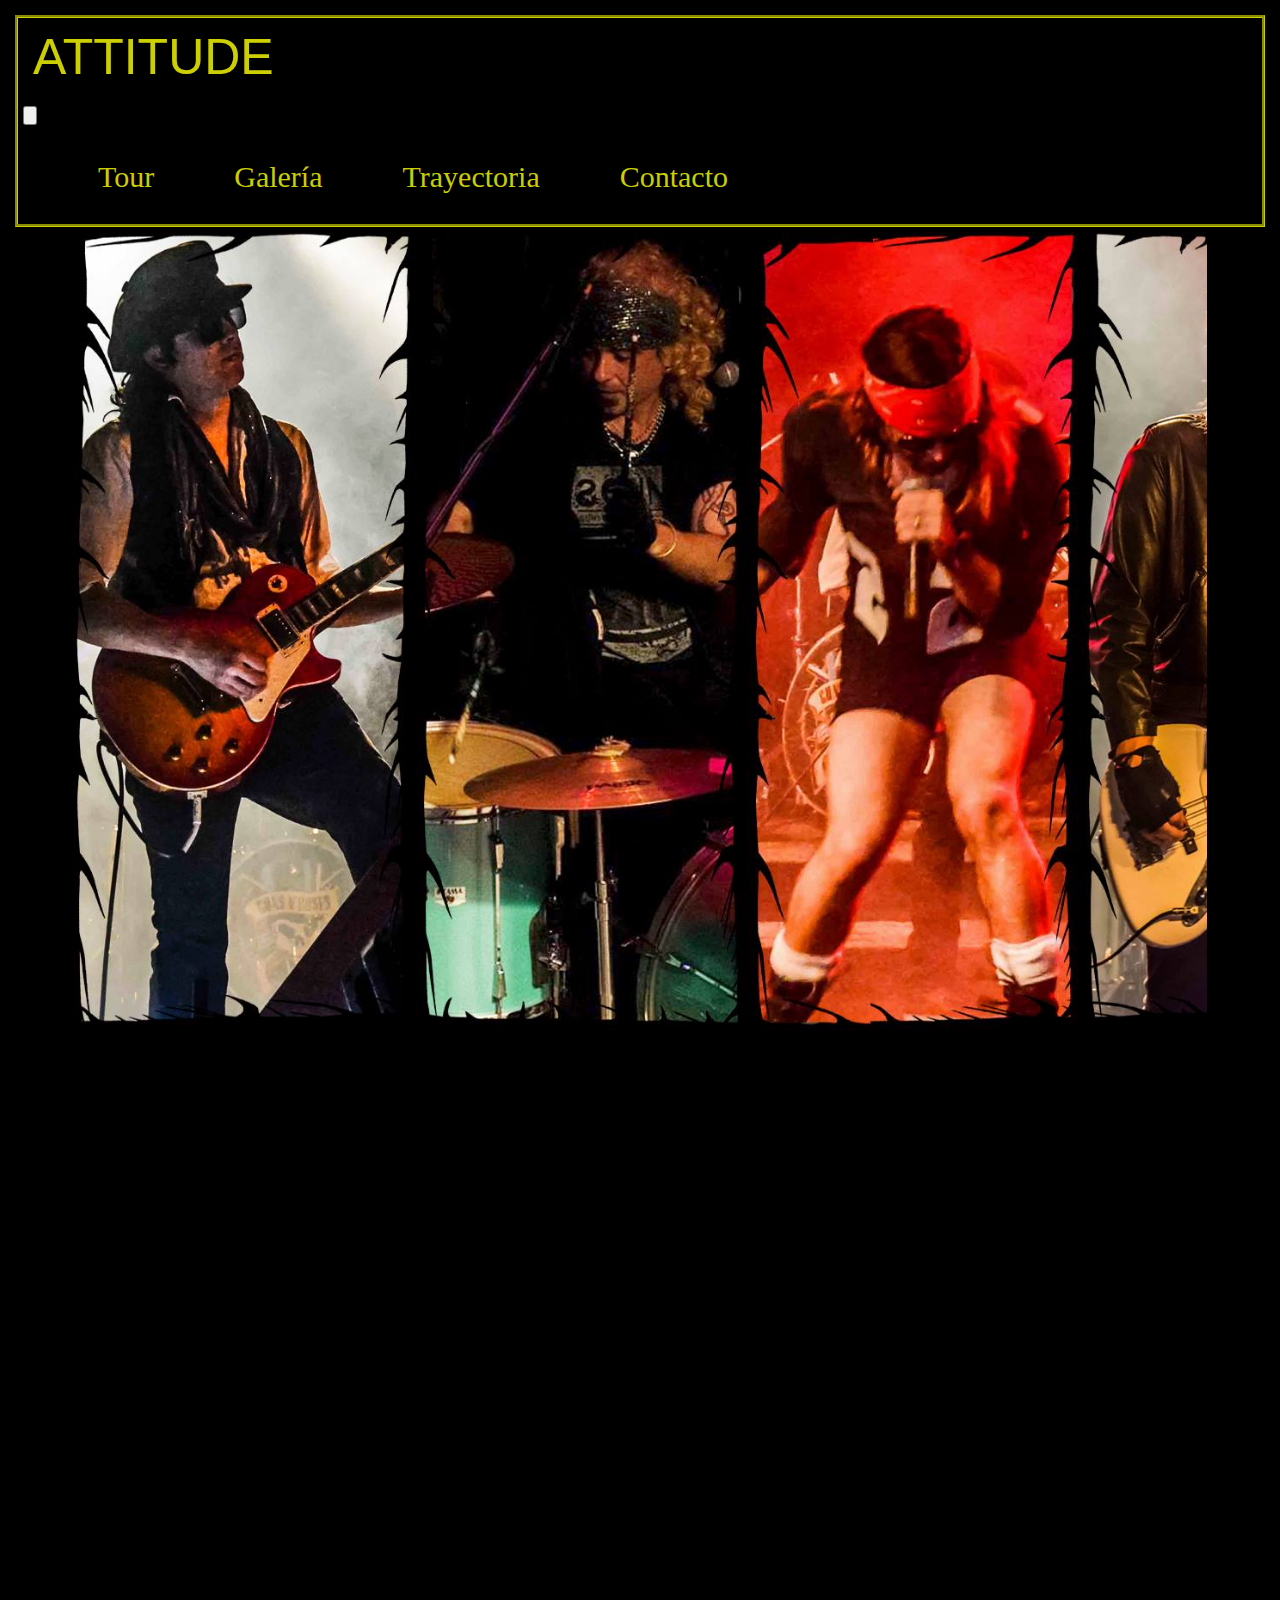
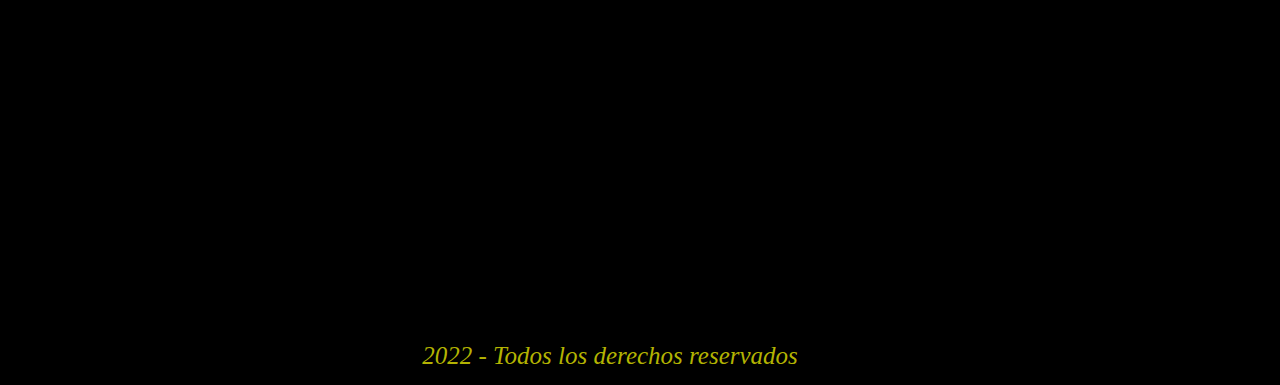
==== index.html @ 1cea58ac "primer commit" ====
<!DOCTYPE html>
<html lang="es">
<head>
    <meta charset="UTF-8">
    <meta http-equiv="X-UA-Compatible" content="IE=edge">
    <meta name="viewport" content="width=device-width, initial-scale=1.0">    
    <link rel="shortcut icon" href="media/img/icono.png" type="image/x-icon">
    <link rel="stylesheet" href="https://cdn.jsdelivr.net/npm/bootstrap@4.6.1/dist/css/bootstrap.min.css" integrity="sha384-zCbKRCUGaJDkqS1kPbPd7TveP5iyJE0EjAuZQTgFLD2ylzuqKfdKlfG/eSrtxUkn" crossorigin="anonymous">
    <link rel="stylesheet" href="https://cdnjs.cloudflare.com/ajax/libs/font-awesome/6.1.1/css/all.min.css" integrity="sha512-KfkfwYDsLkIlwQp6LFnl8zNdLGxu9YAA1QvwINks4PhcElQSvqcyVLLD9aMhXd13uQjoXtEKNosOWaZqXgel0g==" crossorigin="anonymous" referrerpolicy="no-referrer" />
    <link rel="stylesheet" href="css/estilos.css">
    <title>Attitude</title>
</head>

<body>
<!-- Navbar inicio -->
<nav class="navbar navbar-expand-lg navbar-dark bg-dark">
    <p class="titulo"><a href="../index.html">Attitude</a> </p>
    <button class="navbar-toggler" type="button" data-toggle="collapse" data-target="#navbarNav" aria-controls="navbarNav" aria-expanded="false" aria-label="Toggle navigation">
      <span class="navbar-toggler-icon"></span>
    </button>
    <div class="collapse navbar-collapse" id="navbarNav">
      <ul class="navbar-nav links">
        <li class="barra"><a href="pages/tour.html">Tour</a></li>
        <li class="barra"><a href="pages/Galeria.html">Galería</a></li>
        <li class="barra"><a href="pages/Trayectoria.html">Trayectoria</a></li>
        <li class="barra"><a href="pages/Contacto.html">Contacto</a></li>

      </ul>
    </div>
  </nav>
<!-- Navbar final -->

        <div class="portada"></div>
        <section class="presentacion">
            <p><b>ATTITUDE FOR DESTRUCTION</b></p>
            <p>La banda tributo a Guns n Roses más grande de Latinoamérica despliega una experiencia <b>Gunner</b> impactante, con un show de <b>3 horas</b> donde se reviven canciones de todos los discos de una de las bandas más legendarias de la historia. <b>ATTITUDE</b> es la experiencia <b>Gunner</b> definitiva, que todo fan debe vivir. La misma actitud arriba del escenario que hizo famosa a la banda hollywoodense, acompañada de la personificación y la búsqueda del mismo sonido deja al público la sensación de haber viajado en el tiempo a la década del '90 para vivir realmente una experiencia Gunner como ninguna otra </p>
            <p>A lo largo de 10 años, <b>ATTITUDE</b> logró conquistar a los Gunners de 15 provincias de la Argentina y 4 países de Latinoamérica. </p>
            <p><b>ATTITUDE</b> recrea en vivo los videoclips más representativos de la banda y cuenta con una producción importantísima en vestuario, personificando de la mejor manera a nuestros ídolos de los '90.</p>
        </section>

    <footer class="footer">
        <i>2022 - Todos los derechos reservados</i>       
        <a href="https://www.facebook.com/AttitudeGunsNRosesTributo" target="_blank"><i class="fa-brands fa-facebook"></i></a>
        <a href="https://www.instagram.com/attitudegnrtributo/" target="_blank"><i class="fa-brands fa-instagram"></i></a>
        <a href="https://www.youtube.com/user/ATTITUDETRIBUTOGNR/videos" target="_blank"><i class="fa-brands fa-youtube"></i></a>
    </footer>




    
    <script src="https://cdn.jsdelivr.net/npm/jquery@3.5.1/dist/jquery.slim.min.js" integrity="sha384-DfXdz2htPH0lsSSs5nCTpuj/zy4C+OGpamoFVy38MVBnE+IbbVYUew+OrCXaRkfj" crossorigin="anonymous"></script>
    <script src="https://cdn.jsdelivr.net/npm/popper.js@1.16.1/dist/umd/popper.min.js" integrity="sha384-9/reFTGAW83EW2RDu2S0VKaIzap3H66lZH81PoYlFhbGU+6BZp6G7niu735Sk7lN" crossorigin="anonymous"></script>
    <script src="https://cdn.jsdelivr.net/npm/bootstrap@4.6.1/dist/js/bootstrap.min.js" integrity="sha384-VHvPCCyXqtD5DqJeNxl2dtTyhF78xXNXdkwX1CZeRusQfRKp+tA7hAShOK/B/fQ2" crossorigin="anonymous"></script>
</body>
</html>
---- css/estilos.css ----
* {
    margin: 5px;
    padding: 0;
    box-sizing: border-box;
}


/* --------------------------------GENERAL--------------------------*/

body {
    display: grid;
    background-color: black;
    color: rgb(179, 179, 2);
}

h2 {
    animation-duration: 3s;
    animation-name: slidein;
}

@keyframes slidein {
    from {
        margin-left: 100%;
        width: 300%
    }

    to {
        margin-left: 0%;
        width: 100%;
    }
}

/* NAVBAR NUEVO INICIO */
.navbar{
    background-color: black !important;
    border: groove  rgba(251, 255, 0, 0.815);
}


/* NAVBAR NUEVO FIN */
.navv {
    width: 100%;
    background-color: none;
    display: flex;
    border: 2px groove;
    border-color: rgba(251, 255, 0, 0.815);
}

.titulo {
    text-decoration: none;
    background-color: none;
    font-size: 50px;
    font-family: -apple-system, BlinkMacSystemFont, 'Segoe UI', Roboto, Oxygen, Ubuntu, Cantarell, 'Open Sans', 'Helvetica Neue', sans-serif;
    text-transform: uppercase;
    padding: 10px 15px 15px 15px;
    width: 100%;
    margin: 0 auto;
}

.titulo a {
    color: rgba(251, 255, 0, 0.815);
    text-decoration: none;
    margin: 0 auto;
    justify-content: center;
    transition: 1s;
}

.titulo a:hover {
    transition: 1s;
    color: gold;
}


.links {
    text-align: right;
    list-style: none;
    margin: 25px;
    font-size: 30px;
    display: flex;
}

.links a {
    color: rgba(251, 255, 0, 0.815);
    text-decoration: none;
    margin: 25px 25px 25px 45px;
    transition: 0.35s;
}

.links a:hover {
    transition: 0.35s;
    color: grey;
    text-decoration: underline;

}

.footer {
    background-color: black;
    font-size: 25px;
    text-align: center;
}

.footer a {
    text-decoration: none;
    color: rgba(251, 255, 0, 0.815);
}

.footer a:hover {
    transition: 1s ease;
    color: goldenrod;
}

/*---------------------------------INDEX--------------------------*/


.portada {
    width: 90%;
    height: 800px;
    margin: auto auto;
    background-image: url(../media/img/img12portada.jpg);
    background-size: cover;
}


.presentacion {
    background-image: url(../media/img/img13.jpg);
    background-size: cover;
    background-attachment: fixed;
    margin: 0 auto;
    margin-top: 50px;
}

.presentacion p {
    font-family: 'Times New Roman', Times, serif;
    font-size: 35px;
    border: 1px black;
    border-style: hidden;
    margin: 15px;
    padding: 10px;
    color: black;
    margin-top: 50px;
}


/*------------------------CONTACTO--------------------*/


.form-container{
    width: 40%;
}
.contacto a {
    color: grey;
    text-decoration: underline;
}

.seguinos {
    color: rgba(251, 255, 0, 0.815);
    font-size: 45px;
    text-align: center;
    margin-bottom: 60px;
}

.redes {
    background-color: black;
    font-size: 75px;
    text-align: center;
    margin-bottom: 100px;
}

.redes a {
    text-decoration: none;
    color: rgba(251, 255, 0, 0.815);
}

.fb {
    margin-right: 120px;
}

.yt {
    margin-left: 120px;
}

.redes a:hover {
    transition: 1s ease;
    color: goldenrod;
}

.form {
    text-align: center;
    margin-bottom: 100px;
}

fieldset {
    width: 500px;
    display: inline-block;
    justify-content: center;
}

.legend {
    font-size: 25px;
    text-transform: uppercase;
}

.casillero {
    background-color: rgb(170, 170, 170);
    justify-content: center;
}

label {
    font-size: 20px;
}

.radio {
    display: none;
}

.button {
    background-color: rgba(251, 255, 0, 0.815);
    color: black;
    font-size: 20px;
}

.button:hover {
    background-color: black;
    color: gold;
}


/*---------------------------------------TOUR------------------------*/

.tour a {
    color: grey;
    text-decoration: underline;
}

.fechas {
    display: flex;
    justify-content: space-evenly;
    font-size: 30px;
    margin-bottom: 50px;
    border: 1px dotted gold;
}

.dia i {
    text-align: center;
}





/*-----------------------------------------GALERIA----------------------------------------------------------------------------------*/

.galeria {
    min-height: 900px;
    width: 100%;
    background-color: black;
    display: grid;
    padding: 20px;
    gap: 10px;
}

.galeria-link a{
    color: grey;
    text-decoration: underline;
}

.img {
    background-color: coral;
    border: 1px solid black;
    background-position: center;
    background-size: cover;
    border-radius: 5px;
    box-shadow: 0 0 5px grey;
    transition: all 0.5s;
}

.img:hover {
    transform: scale(1.1);
    transition: all 0.5s;
}

.img1 {
    background-color: blue;
    background-image: url(../media/img/img5.jpg);
}

.img2 {
    background-color: cadetblue;
    background-image: url(../media/img/img1.jpg);
}

.img3 {
    background-color: brown;
    background-image: url(../media/img/img12portada.jpg);
}

.img4 {
    background-color: red;
    background-image: url(../media/img/img9.jpg);
}

.img5 {
    background-color: darkmagenta;
    background-image: url(../media/img/img2.jpg);

}

.img6 {
    background-color: cornflowerblue;
    background-image: url(../media/img/img3.jpg);
}

.img7 {
    background-color: darkolivegreen;
    background-image: url(../media/img/img10.jpg);
}

.img8 {
    background-color: chartreuse;
    background-image: url(../media/img/img4.jpg);
    background-position: bottom;
}

@media only screen and (min-width:320px) and (max-width:479px) {
    .img {
        height: 275px;
    }
}

@media only screen and (min-width:480px) and (max-width:1023px) {
    .galeria {
        grid-template-columns: 1fr 1fr;
    }
}

@media only screen and (min-width:1024px) {

    .img1 {
        grid-column: 1/2;
        grid-row: 1/3;
    }

    .img2 {
        grid-column: 2/3;
        grid-row: 1/2;
    }

    .img3 {
        grid-column: 3/5;
        grid-row: 1/2;
    }

    .img4 {
        grid-column: 2/3;
        grid-row: 2/4;
    }

    .img5 {
        grid-column: 3/4;
        grid-row: 2/3;
    }

    .img6 {
        grid-column: 4/5;
        grid-row: 2/3;
    }

    .img7 {
        grid-column: 1/2;
        grid-row: 3/4;
    }

    .img8 {
        grid-column: 3/5;
        grid-row: 3/4;
        background-position: bottom;
    }
}

/* ------------------------------------------TRAYECTORIA----------------------------------- */

.trayectoria a{
    color: grey;
    text-decoration: underline;
}
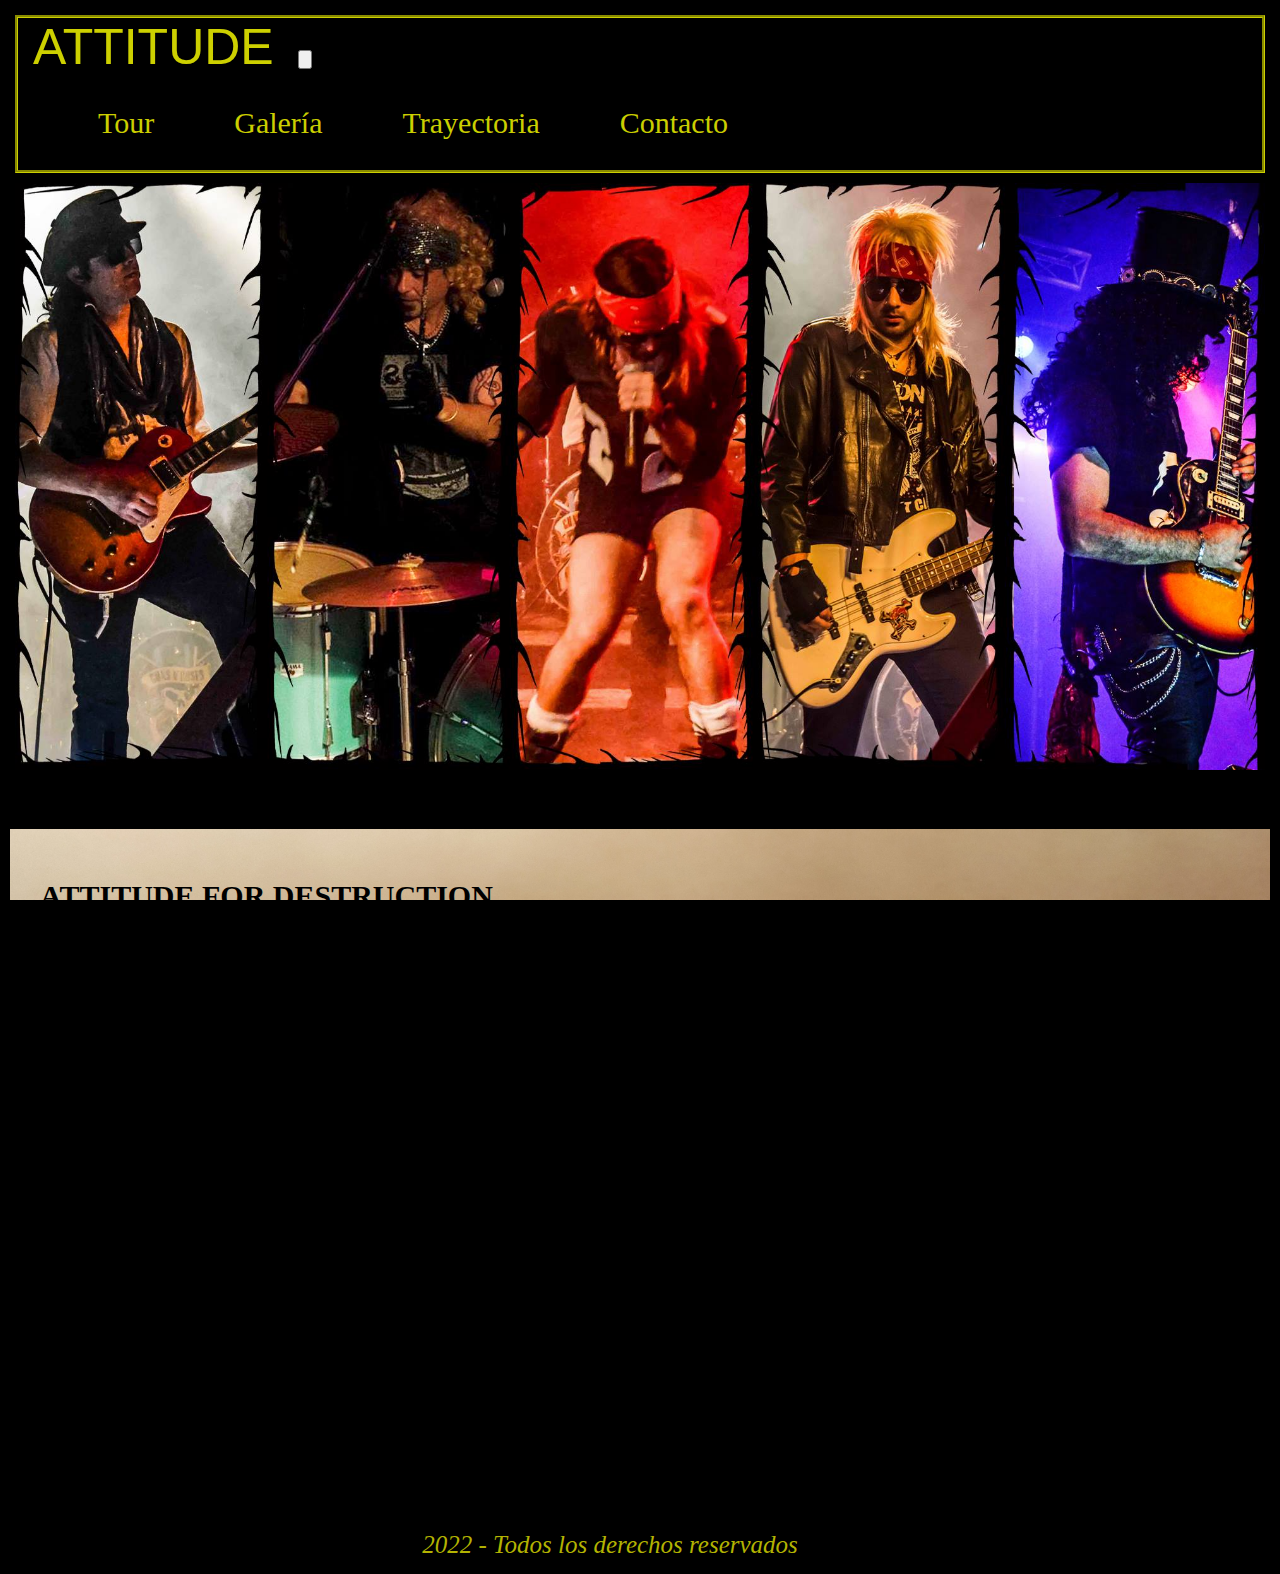
==== commit 61b9b4f9: "100% responsive" ====
--- a/index.html
+++ b/index.html
@@ -14,7 +14,7 @@
 <body>
 <!-- Navbar inicio -->
 <nav class="navbar navbar-expand-lg navbar-dark bg-dark">
-    <p class="titulo"><a href="../index.html">Attitude</a> </p>
+  <span class="titulo"><a href="../index.html">Attitude</a></span>
     <button class="navbar-toggler" type="button" data-toggle="collapse" data-target="#navbarNav" aria-controls="navbarNav" aria-expanded="false" aria-label="Toggle navigation">
       <span class="navbar-toggler-icon"></span>
     </button>
@@ -30,10 +30,12 @@
   </nav>
 <!-- Navbar final -->
 
-        <div class="portada"></div>
+        <div >
+          <img class="portada" src="media/img/img12portada.jpg" alt="">
+        </div>
         <section class="presentacion">
             <p><b>ATTITUDE FOR DESTRUCTION</b></p>
-            <p>La banda tributo a Guns n Roses más grande de Latinoamérica despliega una experiencia <b>Gunner</b> impactante, con un show de <b>3 horas</b> donde se reviven canciones de todos los discos de una de las bandas más legendarias de la historia. <b>ATTITUDE</b> es la experiencia <b>Gunner</b> definitiva, que todo fan debe vivir. La misma actitud arriba del escenario que hizo famosa a la banda hollywoodense, acompañada de la personificación y la búsqueda del mismo sonido deja al público la sensación de haber viajado en el tiempo a la década del '90 para vivir realmente una experiencia Gunner como ninguna otra </p>
+            <p>La banda tributo a Guns n Roses más grande de Latinoamérica despliega una experiencia <b>Gunner</b> impactante, con un show de <b>3 horas</b> donde se reviven canciones de todos los discos de una de las bandas más legendarias de la historia. <b>ATTITUDE</b> es la experiencia Guns n Roses definitiva, que todo fan debe vivir. La misma actitud arriba del escenario que hizo famosa a la banda hollywoodense, acompañada de la personificación y la búsqueda del mismo sonido deja al público la sensación de haber viajado en el tiempo a la década del '90 para vivir realmente una experiencia como ninguna otra </p>
             <p>A lo largo de 10 años, <b>ATTITUDE</b> logró conquistar a los Gunners de 15 provincias de la Argentina y 4 países de Latinoamérica. </p>
             <p><b>ATTITUDE</b> recrea en vivo los videoclips más representativos de la banda y cuenta con una producción importantísima en vestuario, personificando de la mejor manera a nuestros ídolos de los '90.</p>
         </section>
--- a/css/estilos.css
+++ b/css/estilos.css
@@ -1,385 +1,397 @@
 * {
-    margin: 5px;
-    padding: 0;
-    box-sizing: border-box;
-}
-
+  margin: 5px;
+  padding: 0;
+  box-sizing: border-box;
+}
 
 /* --------------------------------GENERAL--------------------------*/
-
 body {
-    display: grid;
-    background-color: black;
-    color: rgb(179, 179, 2);
-}
-
-h2 {
-    animation-duration: 3s;
-    animation-name: slidein;
+  display: grid;
+  background-color: black;
+  color: rgb(179, 179, 2);
+}
+body h2 {
+  animation-duration: 3s;
+  animation-name: slidein;
 }
 
 @keyframes slidein {
-    from {
-        margin-left: 100%;
-        width: 300%
-    }
-
-    to {
-        margin-left: 0%;
-        width: 100%;
-    }
-}
-
+  from {
+    margin-left: 100%;
+    width: 300%;
+  }
+  to {
+    margin-left: 0%;
+    width: 100%;
+  }
+}
 /* NAVBAR NUEVO INICIO */
-.navbar{
-    background-color: black !important;
-    border: groove  rgba(251, 255, 0, 0.815);
-}
-
+.navbar {
+  background-color: black !important;
+  border: groove rgba(251, 255, 0, 0.815);
+}
 
 /* NAVBAR NUEVO FIN */
-.navv {
+.titulo {
+  text-decoration: none;
+  background-color: none;
+  font-size: 50px;
+  font-family: -apple-system, BlinkMacSystemFont, "Segoe UI", Roboto, Oxygen, Ubuntu, Cantarell, "Open Sans", "Helvetica Neue", sans-serif;
+  text-transform: uppercase;
+  padding: 10px 15px 15px 15px;
+  width: 100%;
+  margin: 0 auto;
+}
+.titulo a {
+  color: rgba(251, 255, 0, 0.815);
+  text-decoration: none;
+  margin: 0 auto;
+  justify-content: center;
+  transition: 1s;
+}
+.titulo a:hover {
+  transition: 1s;
+  color: gold;
+}
+
+.links {
+  text-align: right;
+  list-style: none;
+  margin: 25px;
+  font-size: 30px;
+  display: flex;
+}
+.links a {
+  color: rgba(251, 255, 0, 0.815);
+  text-decoration: none;
+  margin: 25px 25px 25px 45px;
+  transition: 0.35s;
+}
+.links a:hover {
+  transition: 0.35s;
+  color: grey;
+  text-decoration: underline;
+}
+
+.footer {
+  background-color: black;
+  font-size: 25px;
+  text-align: center;
+}
+.footer a {
+  text-decoration: none;
+  color: rgba(251, 255, 0, 0.815);
+}
+.footer a:hover {
+  transition: 1s ease;
+  color: goldenrod;
+}
+
+@media only screen and (max-width: 991px) {
+  .footer {
+    font-size: 20px;
+  }
+  .footer a {
+    font-size: 20px;
+    margin: 0px;
+  }
+
+  span.titulo {
+    font-size: 40px;
+    size: 174px 54px;
+    padding: 0%;
+  }
+
+  .navbar-toggler {
+    position: absolute;
+    right: 2px;
+    top: 15px;
+  }
+}
+@media only screen and (max-width: 580px) {
+  .footer {
+    font-size: 12px;
+  }
+  .footer a {
+    font-size: 12px;
+    margin: 0px;
+  }
+}
+/*---------------------------------INDEX--------------------------*/
+.portada {
+  width: 100%;
+  height: auto;
+  margin: auto auto;
+}
+
+.presentacion {
+  background-image: url(../media/img/img13.jpg);
+  background-size: cover;
+  background-attachment: fixed;
+  background-position: center;
+  margin: 0 auto;
+  margin-top: 50px;
+}
+.presentacion p {
+  font-family: times;
+  font-size: 30px;
+  border: 1px black;
+  border-style: hidden;
+  margin: 15px;
+  padding: 10px;
+  color: black;
+  margin-top: 40px;
+}
+
+@media only screen and (max-width: 991px) {
+  .presentacion {
+    background-position: center;
+    height: auto;
     width: 100%;
-    background-color: none;
-    display: flex;
-    border: 2px groove;
-    border-color: rgba(251, 255, 0, 0.815);
-}
-
-.titulo {
-    text-decoration: none;
-    background-color: none;
-    font-size: 50px;
-    font-family: -apple-system, BlinkMacSystemFont, 'Segoe UI', Roboto, Oxygen, Ubuntu, Cantarell, 'Open Sans', 'Helvetica Neue', sans-serif;
-    text-transform: uppercase;
-    padding: 10px 15px 15px 15px;
+  }
+  .presentacion p {
+    font-size: 20px;
+    margin-top: 25px;
+  }
+}
+/*------------------------CONTACTO--------------------*/
+.redes {
+  background-color: black;
+  font-size: 75px;
+  text-align: center;
+  margin-bottom: 100px;
+}
+.redes a {
+  text-decoration: none;
+  color: rgba(251, 255, 0, 0.815);
+}
+.redes a:hover {
+  transition: 1s ease;
+  color: goldenrod;
+}
+.redes a:hover .seguinos {
+  color: rgba(251, 255, 0, 0.815);
+  font-size: 45px;
+  text-align: center;
+  margin-bottom: 60px;
+}
+
+.fb {
+  margin-right: 120px;
+}
+
+.yt {
+  margin-left: 120px;
+}
+
+.form-container {
+  width: 60%;
+}
+
+@media only screen and (max-width: 1024px) {
+  .form-container {
     width: 100%;
-    margin: 0 auto;
-}
-
-.titulo a {
-    color: rgba(251, 255, 0, 0.815);
-    text-decoration: none;
-    margin: 0 auto;
-    justify-content: center;
-    transition: 1s;
-}
-
-.titulo a:hover {
-    transition: 1s;
-    color: gold;
-}
-
-
-.links {
-    text-align: right;
-    list-style: none;
-    margin: 25px;
-    font-size: 30px;
-    display: flex;
-}
-
-.links a {
-    color: rgba(251, 255, 0, 0.815);
-    text-decoration: none;
-    margin: 25px 25px 25px 45px;
-    transition: 0.35s;
-}
-
-.links a:hover {
-    transition: 0.35s;
-    color: grey;
-    text-decoration: underline;
-
-}
-
-.footer {
-    background-color: black;
+  }
+}
+.contacto a {
+  color: grey;
+  text-decoration: underline;
+}
+
+@media only screen and (max-width: 580px) {
+  .redes {
     font-size: 25px;
-    text-align: center;
-}
-
-.footer a {
-    text-decoration: none;
-    color: rgba(251, 255, 0, 0.815);
-}
-
-.footer a:hover {
-    transition: 1s ease;
-    color: goldenrod;
-}
-
-/*---------------------------------INDEX--------------------------*/
-
-
-.portada {
-    width: 90%;
-    height: 800px;
-    margin: auto auto;
-    background-image: url(../media/img/img12portada.jpg);
-    background-size: cover;
-}
-
-
-.presentacion {
-    background-image: url(../media/img/img13.jpg);
-    background-size: cover;
-    background-attachment: fixed;
-    margin: 0 auto;
-    margin-top: 50px;
-}
-
-.presentacion p {
-    font-family: 'Times New Roman', Times, serif;
-    font-size: 35px;
-    border: 1px black;
-    border-style: hidden;
-    margin: 15px;
-    padding: 10px;
-    color: black;
-    margin-top: 50px;
-}
-
-
-/*------------------------CONTACTO--------------------*/
-
-
-.form-container{
-    width: 40%;
-}
-.contacto a {
-    color: grey;
-    text-decoration: underline;
-}
-
-.seguinos {
-    color: rgba(251, 255, 0, 0.815);
-    font-size: 45px;
-    text-align: center;
-    margin-bottom: 60px;
-}
-
-.redes {
-    background-color: black;
-    font-size: 75px;
-    text-align: center;
-    margin-bottom: 100px;
-}
-
-.redes a {
-    text-decoration: none;
-    color: rgba(251, 255, 0, 0.815);
-}
-
-.fb {
-    margin-right: 120px;
-}
-
-.yt {
-    margin-left: 120px;
-}
-
-.redes a:hover {
-    transition: 1s ease;
-    color: goldenrod;
-}
-
-.form {
-    text-align: center;
-    margin-bottom: 100px;
-}
-
-fieldset {
-    width: 500px;
-    display: inline-block;
-    justify-content: center;
-}
-
-.legend {
+    margin-bottom: 20px;
+  }
+  .redes a {
+    margin: 20px;
+  }
+  .redes a .seguinos {
     font-size: 25px;
-    text-transform: uppercase;
-}
-
-.casillero {
-    background-color: rgb(170, 170, 170);
-    justify-content: center;
-}
-
-label {
-    font-size: 20px;
-}
-
-.radio {
-    display: none;
-}
-
-.button {
-    background-color: rgba(251, 255, 0, 0.815);
-    color: black;
-    font-size: 20px;
-}
-
+  }
+}
+.button, .button:hover {
+  background-color: rgba(251, 255, 0, 0.815);
+  color: black;
+  font-size: 20px;
+}
 .button:hover {
-    background-color: black;
-    color: gold;
-}
-
+  background-color: black;
+  color: gold;
+}
 
 /*---------------------------------------TOUR------------------------*/
-
 .tour a {
-    color: grey;
-    text-decoration: underline;
+  color: grey;
+  text-decoration: underline;
 }
 
 .fechas {
-    display: flex;
-    justify-content: space-evenly;
-    font-size: 30px;
-    margin-bottom: 50px;
-    border: 1px dotted gold;
-}
-
-.dia i {
-    text-align: center;
-}
-
-
-
-
-
-/*-----------------------------------------GALERIA----------------------------------------------------------------------------------*/
+  display: flex;
+  justify-content: space-evenly;
+  font-size: 30px;
+  margin-bottom: 50px;
+  border: 1px dotted gold;
+}
+.fechas .dia i {
+  text-align: center;
+}
+
+.opacity--br1 {
+  opacity: 0.7;
+}
+
+.opacity--br2 {
+  opacity: 0.8;
+}
+
+.opacity--br3 {
+  opacity: 0.9;
+}
+
+.opacity--br4 {
+  opacity: 1;
+}
+
+.card {
+  margin-bottom: 10px !important;
+  background-color: black !important;
+  background-image: url(../media/img/img14.JPG);
+  background-size: cover;
+}
+.card-text {
+  font-weight: bolder;
+}
+
+h4, .card .card-title, .card-text {
+  text-shadow: 2px 5px 5px black !important;
+}
+
+/*--------------------------------------------GALERIA----------------------------------------------------------------------*/
+.galeria-link a {
+  color: grey;
+  text-decoration: underline;
+}
 
 .galeria {
-    min-height: 900px;
-    width: 100%;
-    background-color: black;
-    display: grid;
-    padding: 20px;
-    gap: 10px;
-}
-
-.galeria-link a{
-    color: grey;
-    text-decoration: underline;
-}
-
-.img {
-    background-color: coral;
-    border: 1px solid black;
-    background-position: center;
-    background-size: cover;
-    border-radius: 5px;
-    box-shadow: 0 0 5px grey;
-    transition: all 0.5s;
-}
-
-.img:hover {
-    transform: scale(1.1);
-    transition: all 0.5s;
+  min-height: 900px;
+  width: 100%;
+  background-color: black;
+  display: grid;
+  padding: 20px;
+  gap: 10px;
+}
+.galeria .img {
+  background-color: coral;
+  border: 1px solid black;
+  background-position: center;
+  background-size: cover;
+  border-radius: 5px;
+  box-shadow: 0 0 5px grey;
+  transition: all 0.5s;
+}
+.galeria .img:hover {
+  transform: scale(1.1);
+  transition: all 0.5s;
 }
 
 .img1 {
-    background-color: blue;
-    background-image: url(../media/img/img5.jpg);
+  background-color: blue;
+  background-image: url(../media/img/img5.jpg);
 }
 
 .img2 {
-    background-color: cadetblue;
-    background-image: url(../media/img/img1.jpg);
+  background-color: cadetblue;
+  background-image: url(../media/img/img1.jpg);
 }
 
 .img3 {
-    background-color: brown;
-    background-image: url(../media/img/img12portada.jpg);
+  background-color: brown;
+  background-image: url(../media/img/img12portada.jpg);
 }
 
 .img4 {
-    background-color: red;
-    background-image: url(../media/img/img9.jpg);
+  background-color: red;
+  background-image: url(../media/img/img9.jpg);
 }
 
 .img5 {
-    background-color: darkmagenta;
-    background-image: url(../media/img/img2.jpg);
-
+  background-color: darkmagenta;
+  background-image: url(../media/img/img2.jpg);
 }
 
 .img6 {
-    background-color: cornflowerblue;
-    background-image: url(../media/img/img3.jpg);
+  background-color: cornflowerblue;
+  background-image: url(../media/img/img3.jpg);
 }
 
 .img7 {
-    background-color: darkolivegreen;
-    background-image: url(../media/img/img10.jpg);
+  background-color: darkolivegreen;
+  background-image: url(../media/img/img10.jpg);
 }
 
 .img8 {
-    background-color: chartreuse;
-    background-image: url(../media/img/img4.jpg);
+  background-color: chartreuse;
+  background-image: url(../media/img/img4.jpg);
+  background-position: bottom;
+}
+
+@media only screen and (min-width: 320px) and (max-width: 479px) {
+  .img {
+    height: 275px;
+  }
+}
+@media only screen and (min-width: 480px) and (max-width: 1023px) {
+  .galeria {
+    grid-template-columns: 1fr 1fr;
+  }
+}
+@media only screen and (min-width: 1024px) {
+  .img1 {
+    grid-column: 1/2;
+    grid-row: 1/3;
+  }
+
+  .img2 {
+    grid-column: 2/3;
+    grid-row: 1/2;
+  }
+
+  .img3 {
+    grid-column: 3/5;
+    grid-row: 1/2;
+  }
+
+  .img4 {
+    grid-column: 2/3;
+    grid-row: 2/4;
+  }
+
+  .img5 {
+    grid-column: 3/4;
+    grid-row: 2/3;
+  }
+
+  .img6 {
+    grid-column: 4/5;
+    grid-row: 2/3;
+  }
+
+  .img7 {
+    grid-column: 1/2;
+    grid-row: 3/4;
+  }
+
+  .img8 {
+    grid-column: 3/5;
+    grid-row: 3/4;
     background-position: bottom;
-}
-
-@media only screen and (min-width:320px) and (max-width:479px) {
-    .img {
-        height: 275px;
-    }
-}
-
-@media only screen and (min-width:480px) and (max-width:1023px) {
-    .galeria {
-        grid-template-columns: 1fr 1fr;
-    }
-}
-
-@media only screen and (min-width:1024px) {
-
-    .img1 {
-        grid-column: 1/2;
-        grid-row: 1/3;
-    }
-
-    .img2 {
-        grid-column: 2/3;
-        grid-row: 1/2;
-    }
-
-    .img3 {
-        grid-column: 3/5;
-        grid-row: 1/2;
-    }
-
-    .img4 {
-        grid-column: 2/3;
-        grid-row: 2/4;
-    }
-
-    .img5 {
-        grid-column: 3/4;
-        grid-row: 2/3;
-    }
-
-    .img6 {
-        grid-column: 4/5;
-        grid-row: 2/3;
-    }
-
-    .img7 {
-        grid-column: 1/2;
-        grid-row: 3/4;
-    }
-
-    .img8 {
-        grid-column: 3/5;
-        grid-row: 3/4;
-        background-position: bottom;
-    }
-}
-
+  }
+}
 /* ------------------------------------------TRAYECTORIA----------------------------------- */
-
-.trayectoria a{
-    color: grey;
-    text-decoration: underline;
-}+.trayectoria a {
+  color: grey;
+  text-decoration: underline;
+}
+
+/*# sourceMappingURL=estilos.css.map */
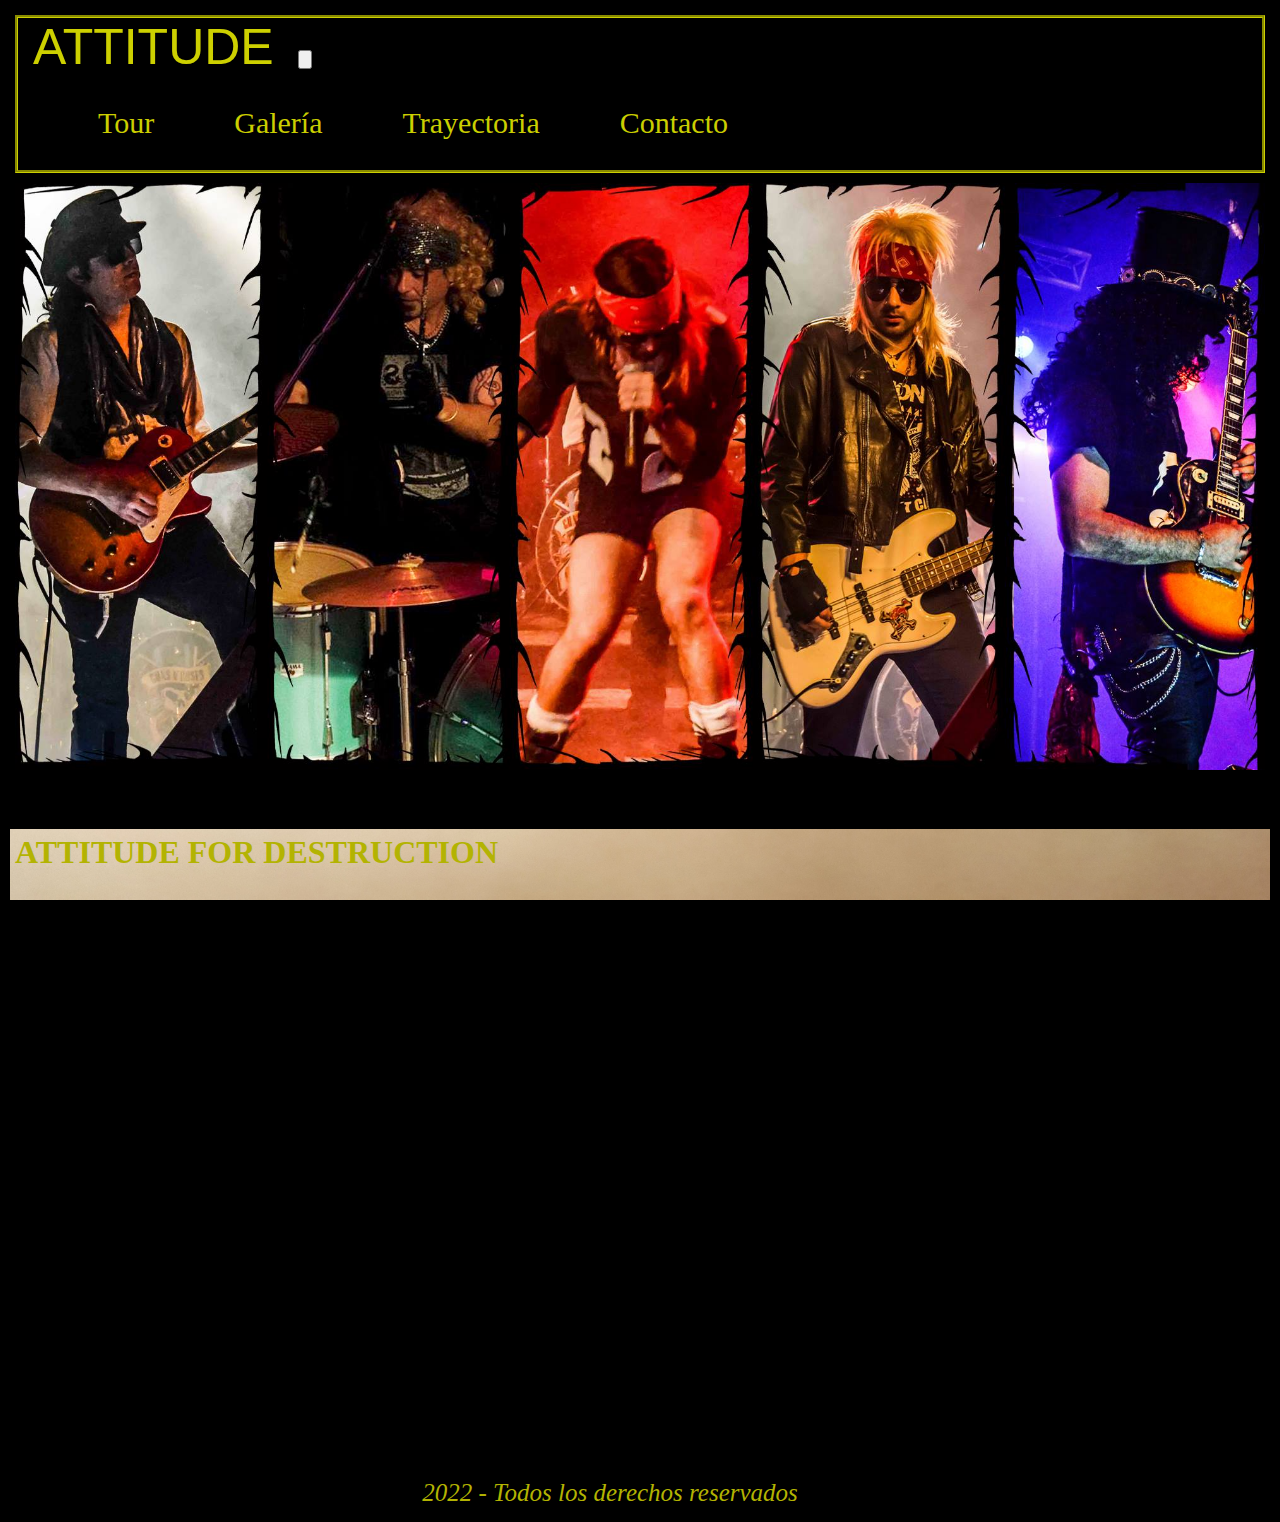
==== commit 876a8eab: "SEO" ====
--- a/index.html
+++ b/index.html
@@ -3,7 +3,10 @@
 <head>
     <meta charset="UTF-8">
     <meta http-equiv="X-UA-Compatible" content="IE=edge">
-    <meta name="viewport" content="width=device-width, initial-scale=1.0">    
+    <meta name="viewport" content="width=device-width, initial-scale=1.0"> 
+    <meta name="keywords" content="Guns n Roses, attitude, tributo a gnr, tribute band, fechas, recital, gnr, banda tributo">
+    <meta name="description" content="Attitude el tributo a Guns n Roses mas grande de Latinoamerica, sitio web">
+    <meta name="tittle" content="Attitude - tributo a Guns n Roses">
     <link rel="shortcut icon" href="media/img/icono.png" type="image/x-icon">
     <link rel="stylesheet" href="https://cdn.jsdelivr.net/npm/bootstrap@4.6.1/dist/css/bootstrap.min.css" integrity="sha384-zCbKRCUGaJDkqS1kPbPd7TveP5iyJE0EjAuZQTgFLD2ylzuqKfdKlfG/eSrtxUkn" crossorigin="anonymous">
     <link rel="stylesheet" href="https://cdnjs.cloudflare.com/ajax/libs/font-awesome/6.1.1/css/all.min.css" integrity="sha512-KfkfwYDsLkIlwQp6LFnl8zNdLGxu9YAA1QvwINks4PhcElQSvqcyVLLD9aMhXd13uQjoXtEKNosOWaZqXgel0g==" crossorigin="anonymous" referrerpolicy="no-referrer" />
@@ -34,9 +37,9 @@
           <img class="portada" src="media/img/img12portada.jpg" alt="">
         </div>
         <section class="presentacion">
-            <p><b>ATTITUDE FOR DESTRUCTION</b></p>
-            <p>La banda tributo a Guns n Roses más grande de Latinoamérica despliega una experiencia <b>Gunner</b> impactante, con un show de <b>3 horas</b> donde se reviven canciones de todos los discos de una de las bandas más legendarias de la historia. <b>ATTITUDE</b> es la experiencia Guns n Roses definitiva, que todo fan debe vivir. La misma actitud arriba del escenario que hizo famosa a la banda hollywoodense, acompañada de la personificación y la búsqueda del mismo sonido deja al público la sensación de haber viajado en el tiempo a la década del '90 para vivir realmente una experiencia como ninguna otra </p>
-            <p>A lo largo de 10 años, <b>ATTITUDE</b> logró conquistar a los Gunners de 15 provincias de la Argentina y 4 países de Latinoamérica. </p>
+            <h1>ATTITUDE FOR DESTRUCTION</h1>
+            <p>La banda tributo a Guns n Roses más grande de Latinoamérica despliega una experiencia <em>Gunner</em> impactante, con un show de <b>3 horas</b> donde se reviven canciones de todos los discos de una de las bandas más legendarias de la historia. <strong>ATTITUDE</strong> es la experiencia Guns n Roses definitiva, que todo fan debe vivir. La misma actitud arriba del escenario que hizo famosa a la banda hollywoodense, acompañada de la personificación y la búsqueda del mismo sonido deja al público la sensación de haber viajado en el tiempo a la década del '90 para vivir realmente una experiencia como ninguna otra </p>
+            <p>A lo largo de 10 años, <b>ATTITUDE</b> logró conquistar a los <em>Gunners</em> de 15 provincias de la Argentina y 4 países de Latinoamérica. </p>
             <p><b>ATTITUDE</b> recrea en vivo los videoclips más representativos de la banda y cuenta con una producción importantísima en vestuario, personificando de la mejor manera a nuestros ídolos de los '90.</p>
         </section>
 
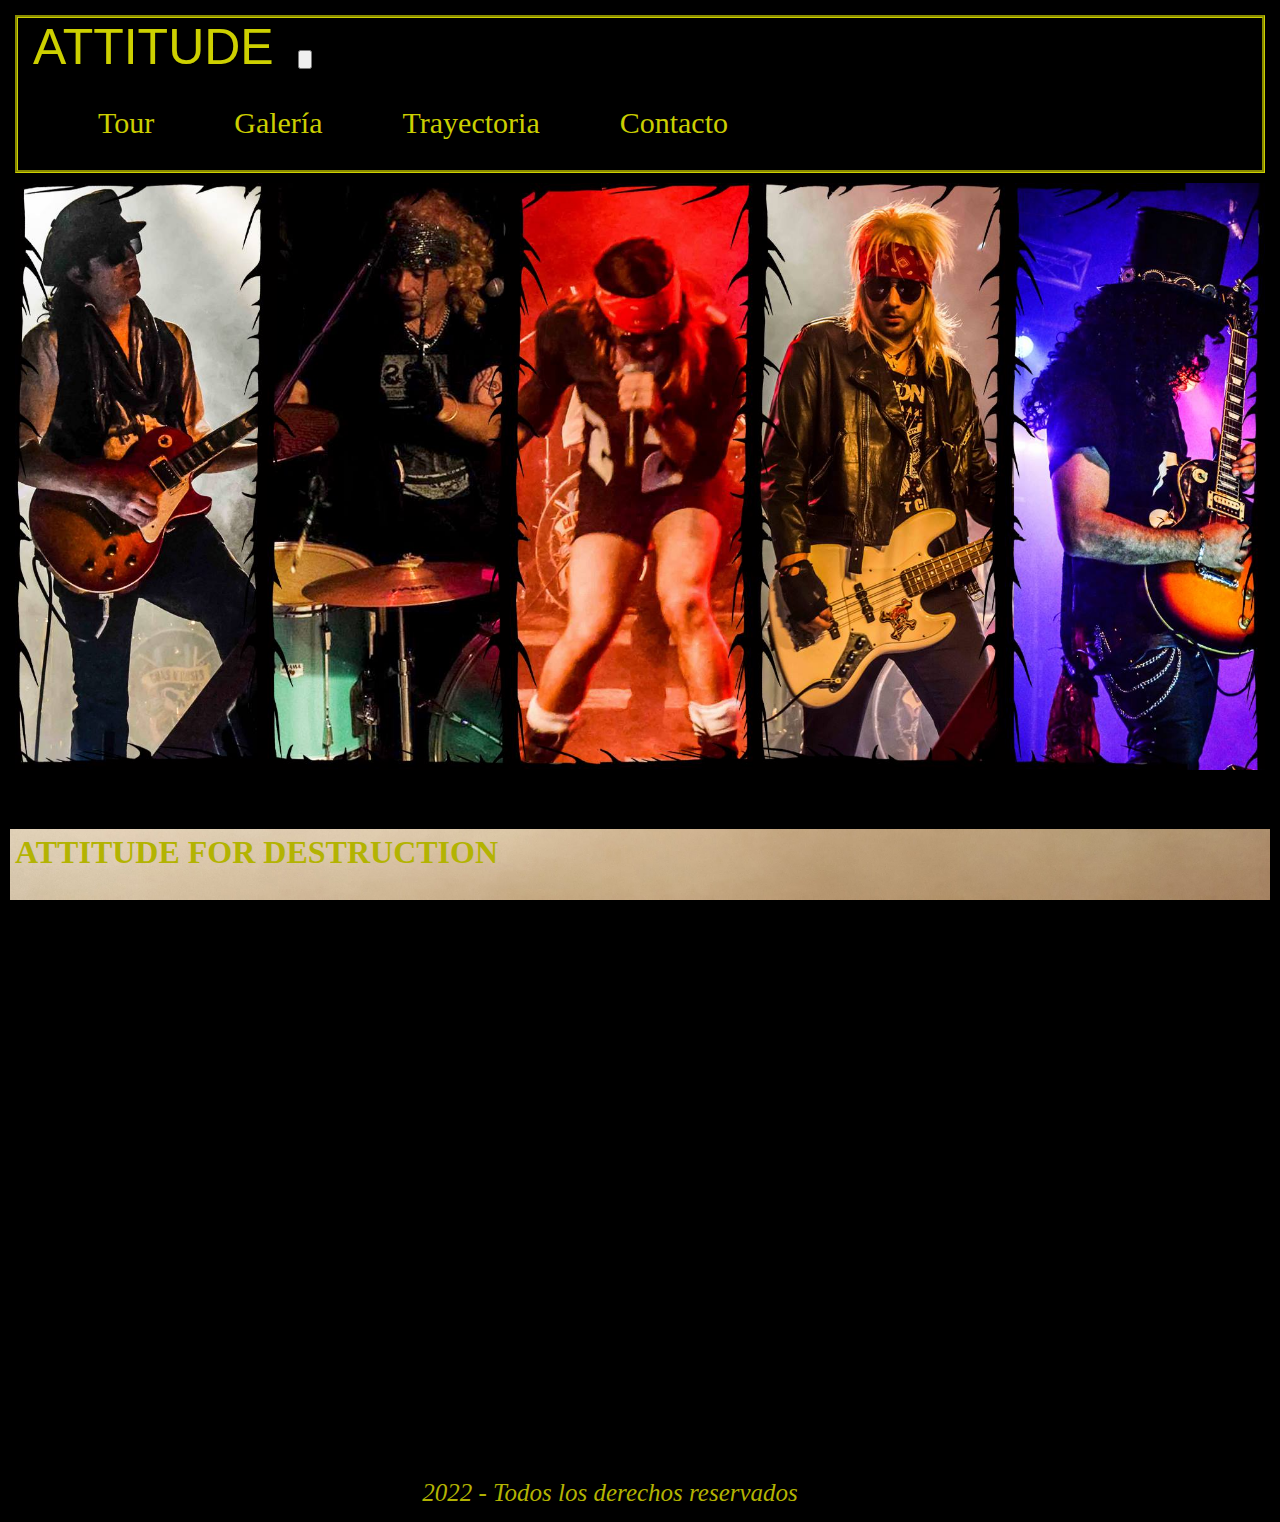
==== commit 72b64929: "Fin" ====
--- a/index.html
+++ b/index.html
@@ -1,24 +1,30 @@
 <!DOCTYPE html>
 <html lang="es">
+
 <head>
-    <meta charset="UTF-8">
-    <meta http-equiv="X-UA-Compatible" content="IE=edge">
-    <meta name="viewport" content="width=device-width, initial-scale=1.0"> 
-    <meta name="keywords" content="Guns n Roses, attitude, tributo a gnr, tribute band, fechas, recital, gnr, banda tributo">
-    <meta name="description" content="Attitude el tributo a Guns n Roses mas grande de Latinoamerica, sitio web">
-    <meta name="tittle" content="Attitude - tributo a Guns n Roses">
-    <link rel="shortcut icon" href="media/img/icono.png" type="image/x-icon">
-    <link rel="stylesheet" href="https://cdn.jsdelivr.net/npm/bootstrap@4.6.1/dist/css/bootstrap.min.css" integrity="sha384-zCbKRCUGaJDkqS1kPbPd7TveP5iyJE0EjAuZQTgFLD2ylzuqKfdKlfG/eSrtxUkn" crossorigin="anonymous">
-    <link rel="stylesheet" href="https://cdnjs.cloudflare.com/ajax/libs/font-awesome/6.1.1/css/all.min.css" integrity="sha512-KfkfwYDsLkIlwQp6LFnl8zNdLGxu9YAA1QvwINks4PhcElQSvqcyVLLD9aMhXd13uQjoXtEKNosOWaZqXgel0g==" crossorigin="anonymous" referrerpolicy="no-referrer" />
-    <link rel="stylesheet" href="css/estilos.css">
-    <title>Attitude</title>
+  <meta charset="UTF-8">
+  <meta http-equiv="X-UA-Compatible" content="IE=edge">
+  <meta name="viewport" content="width=device-width, initial-scale=1.0">
+  <meta name="keywords"
+    content="Guns n Roses, attitude, tributo a gnr, tribute band, fechas, recital, gnr, banda tributo">
+  <meta name="description" content="Attitude el tributo a Guns n Roses mas grande de Latinoamerica, sitio web">
+  <meta name="tittle" content="Attitude - tributo a Guns n Roses">
+  <link rel="shortcut icon" href="media/img/icono.png" type="image/x-icon">
+  <link rel="stylesheet" href="https://cdn.jsdelivr.net/npm/bootstrap@4.6.1/dist/css/bootstrap.min.css"
+    integrity="sha384-zCbKRCUGaJDkqS1kPbPd7TveP5iyJE0EjAuZQTgFLD2ylzuqKfdKlfG/eSrtxUkn" crossorigin="anonymous">
+  <link rel="stylesheet" href="https://cdnjs.cloudflare.com/ajax/libs/font-awesome/6.1.1/css/all.min.css"
+    integrity="sha512-KfkfwYDsLkIlwQp6LFnl8zNdLGxu9YAA1QvwINks4PhcElQSvqcyVLLD9aMhXd13uQjoXtEKNosOWaZqXgel0g=="
+    crossorigin="anonymous" referrerpolicy="no-referrer" />
+  <link rel="stylesheet" href="css/estilos.css">
+  <title>Attitude</title>
 </head>
 
 <body>
-<!-- Navbar inicio -->
-<nav class="navbar navbar-expand-lg navbar-dark bg-dark">
-  <span class="titulo"><a href="../index.html">Attitude</a></span>
-    <button class="navbar-toggler" type="button" data-toggle="collapse" data-target="#navbarNav" aria-controls="navbarNav" aria-expanded="false" aria-label="Toggle navigation">
+  <!-- Navbar inicio -->
+  <nav class="navbar navbar-expand-lg navbar-dark bg-dark">
+    <span class="titulo"><a href="../index.html">Attitude</a></span>
+    <button class="navbar-toggler" type="button" data-toggle="collapse" data-target="#navbarNav"
+      aria-controls="navbarNav" aria-expanded="false" aria-label="Toggle navigation">
       <span class="navbar-toggler-icon"></span>
     </button>
     <div class="collapse navbar-collapse" id="navbarNav">
@@ -31,31 +37,47 @@
       </ul>
     </div>
   </nav>
-<!-- Navbar final -->
+  <!-- Navbar final -->
 
-        <div >
-          <img class="portada" src="media/img/img12portada.jpg" alt="">
-        </div>
-        <section class="presentacion">
-            <h1>ATTITUDE FOR DESTRUCTION</h1>
-            <p>La banda tributo a Guns n Roses más grande de Latinoamérica despliega una experiencia <em>Gunner</em> impactante, con un show de <b>3 horas</b> donde se reviven canciones de todos los discos de una de las bandas más legendarias de la historia. <strong>ATTITUDE</strong> es la experiencia Guns n Roses definitiva, que todo fan debe vivir. La misma actitud arriba del escenario que hizo famosa a la banda hollywoodense, acompañada de la personificación y la búsqueda del mismo sonido deja al público la sensación de haber viajado en el tiempo a la década del '90 para vivir realmente una experiencia como ninguna otra </p>
-            <p>A lo largo de 10 años, <b>ATTITUDE</b> logró conquistar a los <em>Gunners</em> de 15 provincias de la Argentina y 4 países de Latinoamérica. </p>
-            <p><b>ATTITUDE</b> recrea en vivo los videoclips más representativos de la banda y cuenta con una producción importantísima en vestuario, personificando de la mejor manera a nuestros ídolos de los '90.</p>
-        </section>
+  <div>
+    <img class="portada" src="media/img/img12portada.jpg" alt="">
+  </div>
+  <section class="presentacion">
+    <h1>ATTITUDE FOR DESTRUCTION</h1>
+    <p>La banda tributo a Guns n Roses más grande de Latinoamérica despliega una experiencia <em>Gunner</em> impactante,
+      con un show de <b>3 horas</b> donde se reviven canciones de todos los discos de una de las bandas más legendarias
+      de la historia. <strong>ATTITUDE</strong> es la experiencia Guns n Roses definitiva, que todo fan debe vivir. La
+      misma actitud arriba del escenario que hizo famosa a la banda hollywoodense, acompañada de la personificación y la
+      búsqueda del mismo sonido deja al público la sensación de haber viajado en el tiempo a la década del '90 para
+      vivir realmente una experiencia como ninguna otra </p>
+    <p>A lo largo de 10 años, <b>ATTITUDE</b> logró conquistar a los <em>Gunners</em> de 15 provincias de la Argentina y
+      4 países de Latinoamérica. </p>
+    <p><b>ATTITUDE</b> recrea en vivo los videoclips más representativos de la banda y cuenta con una producción
+      importantísima en vestuario, personificando de la mejor manera a nuestros ídolos de los '90.</p>
+  </section>
 
-    <footer class="footer">
-        <i>2022 - Todos los derechos reservados</i>       
-        <a href="https://www.facebook.com/AttitudeGunsNRosesTributo" target="_blank"><i class="fa-brands fa-facebook"></i></a>
-        <a href="https://www.instagram.com/attitudegnrtributo/" target="_blank"><i class="fa-brands fa-instagram"></i></a>
-        <a href="https://www.youtube.com/user/ATTITUDETRIBUTOGNR/videos" target="_blank"><i class="fa-brands fa-youtube"></i></a>
-    </footer>
+  <footer class="footer">
+    <i>2022 - Todos los derechos reservados</i>
+    <a href="https://www.facebook.com/AttitudeGunsNRosesTributo" target="_blank"><i
+        class="fa-brands fa-facebook"></i></a>
+    <a href="https://www.instagram.com/attitudegnrtributo/" target="_blank"><i class="fa-brands fa-instagram"></i></a>
+    <a href="https://www.youtube.com/user/ATTITUDETRIBUTOGNR/videos" target="_blank"><i
+        class="fa-brands fa-youtube"></i></a>
+  </footer>
 
 
 
 
-    
-    <script src="https://cdn.jsdelivr.net/npm/jquery@3.5.1/dist/jquery.slim.min.js" integrity="sha384-DfXdz2htPH0lsSSs5nCTpuj/zy4C+OGpamoFVy38MVBnE+IbbVYUew+OrCXaRkfj" crossorigin="anonymous"></script>
-    <script src="https://cdn.jsdelivr.net/npm/popper.js@1.16.1/dist/umd/popper.min.js" integrity="sha384-9/reFTGAW83EW2RDu2S0VKaIzap3H66lZH81PoYlFhbGU+6BZp6G7niu735Sk7lN" crossorigin="anonymous"></script>
-    <script src="https://cdn.jsdelivr.net/npm/bootstrap@4.6.1/dist/js/bootstrap.min.js" integrity="sha384-VHvPCCyXqtD5DqJeNxl2dtTyhF78xXNXdkwX1CZeRusQfRKp+tA7hAShOK/B/fQ2" crossorigin="anonymous"></script>
+
+  <script src="https://cdn.jsdelivr.net/npm/jquery@3.5.1/dist/jquery.slim.min.js"
+    integrity="sha384-DfXdz2htPH0lsSSs5nCTpuj/zy4C+OGpamoFVy38MVBnE+IbbVYUew+OrCXaRkfj" crossorigin="anonymous">
+  </script>
+  <script src="https://cdn.jsdelivr.net/npm/popper.js@1.16.1/dist/umd/popper.min.js"
+    integrity="sha384-9/reFTGAW83EW2RDu2S0VKaIzap3H66lZH81PoYlFhbGU+6BZp6G7niu735Sk7lN" crossorigin="anonymous">
+  </script>
+  <script src="https://cdn.jsdelivr.net/npm/bootstrap@4.6.1/dist/js/bootstrap.min.js"
+    integrity="sha384-VHvPCCyXqtD5DqJeNxl2dtTyhF78xXNXdkwX1CZeRusQfRKp+tA7hAShOK/B/fQ2" crossorigin="anonymous">
+  </script>
 </body>
+
 </html>--- a/css/estilos.css
+++ b/css/estilos.css
@@ -10,7 +10,7 @@
   background-color: black;
   color: rgb(179, 179, 2);
 }
-body h2 {
+body h1 {
   animation-duration: 3s;
   animation-name: slidein;
 }
@@ -31,7 +31,6 @@
   border: groove rgba(251, 255, 0, 0.815);
 }
 
-/* NAVBAR NUEVO FIN */
 .titulo {
   text-decoration: none;
   background-color: none;
@@ -394,4 +393,126 @@
   text-decoration: underline;
 }
 
+.trayectoriaText {
+  font-size: 25px;
+}
+
+.galeria {
+  min-height: 900px;
+  width: 100%;
+  background-color: black;
+  display: grid;
+  padding: 20px;
+  gap: 10px;
+}
+.galeria .img {
+  background-color: coral;
+  border: 1px solid black;
+  background-position: center;
+  background-size: cover;
+  border-radius: 5px;
+  box-shadow: 0 0 5px grey;
+  transition: all 0.5s;
+}
+.galeria .img:hover {
+  transform: scale(1.1);
+  transition: all 0.5s;
+}
+
+.img9 {
+  background-color: blue;
+  background-image: url(../media/img/flyer1.jpg);
+}
+
+.img10 {
+  background-color: cadetblue;
+  background-image: url(../media/img/flyer2.jpg);
+}
+
+.img11 {
+  background-color: brown;
+  background-image: url(../media/img/flyer3.jpg);
+}
+
+.img12 {
+  background-color: red;
+  background-image: url(../media/img/flyer4.jpg);
+}
+
+.img13 {
+  background-color: darkmagenta;
+  background-image: url(../media/img/flyer5.jpg);
+}
+
+.img14 {
+  background-color: cornflowerblue;
+  background-image: url(../media/img/flyer6.jpg);
+}
+
+.img15 {
+  background-color: darkolivegreen;
+  background-image: url(../media/img/flyer7.jpg);
+}
+
+.img16 {
+  background-color: darkolivegreen;
+  background-image: url(../media/img/flyer8.jpg);
+}
+
+@media only screen and (min-width: 320px) and (max-width: 479px) {
+  .img {
+    height: 275px;
+  }
+
+  .trayectoriaText {
+    font-size: 12px;
+  }
+}
+@media only screen and (min-width: 480px) and (max-width: 1023px) {
+  .galeria {
+    grid-template-columns: 1fr 1fr;
+  }
+
+  .trayectoriaText {
+    font-size: 18px;
+  }
+}
+@media only screen and (min-width: 1024px) {
+  .img9 {
+    grid-column: 1/2;
+    grid-row: 1/2;
+  }
+
+  .img11 {
+    grid-column: 3/4;
+    grid-row: 1/2;
+  }
+
+  .img12 {
+    grid-column: 4/5;
+    grid-row: 1/2;
+  }
+
+  .img13 {
+    grid-column: 1/2;
+    grid-row: 2/3;
+  }
+
+  .img14 {
+    grid-column: 2/3;
+    grid-row: 2/3;
+  }
+
+  .img15 {
+    grid-column: 3/4;
+    grid-row: 2/3;
+  }
+
+  .img16 {
+    grid-column: 4/5;
+    grid-row: 2/3;
+    background-position: bottom;
+  }
+}
+
 /*# sourceMappingURL=estilos.css.map */
